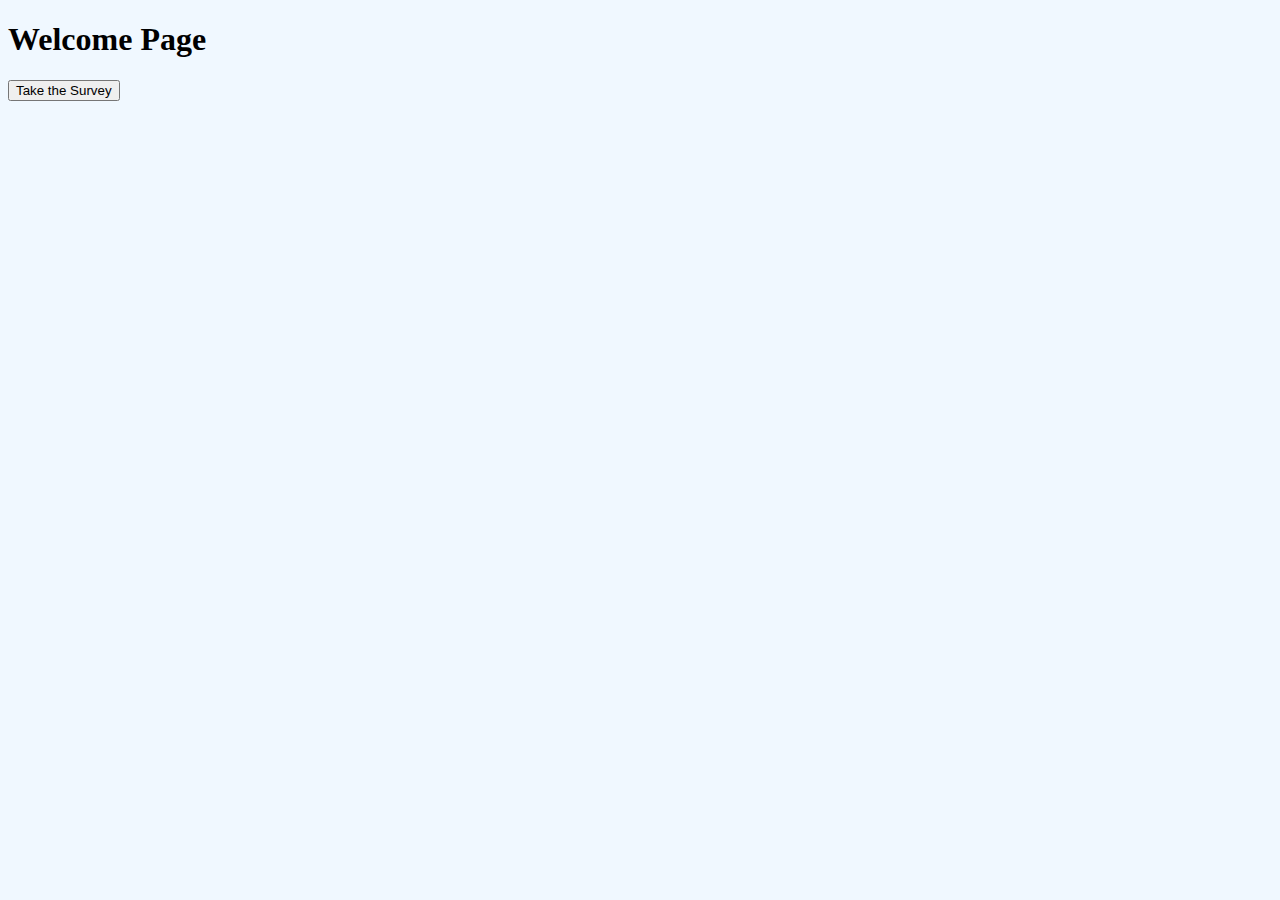
==== index.html @ fc9b9337 "Initial Commit" ====
<!DOCTYPE html>
<html lang="en">
<head>
    <meta charset="UTF-8">
    <meta http-equiv="X-UA-Compatible" content="IE=edge">
    <meta name="viewport" content="width=device-width, initial-scale=1.0">
    <title>Welcome Page</title>
    <link rel="stylesheet" href="./css/stylesheet.css">
</head>
<body>
    <h1>Welcome Page</h1>
    <p>
        <a href="./survey-1.html"Take My Survey></a>
    </p>
    <p>
        <button onclick="window.location.href='./survey-1.html';">
        Take the Survey
      </button>
    </p>
</body>
</html>
---- css/stylesheet.css ----
body {
    background-color: aliceblue;
}
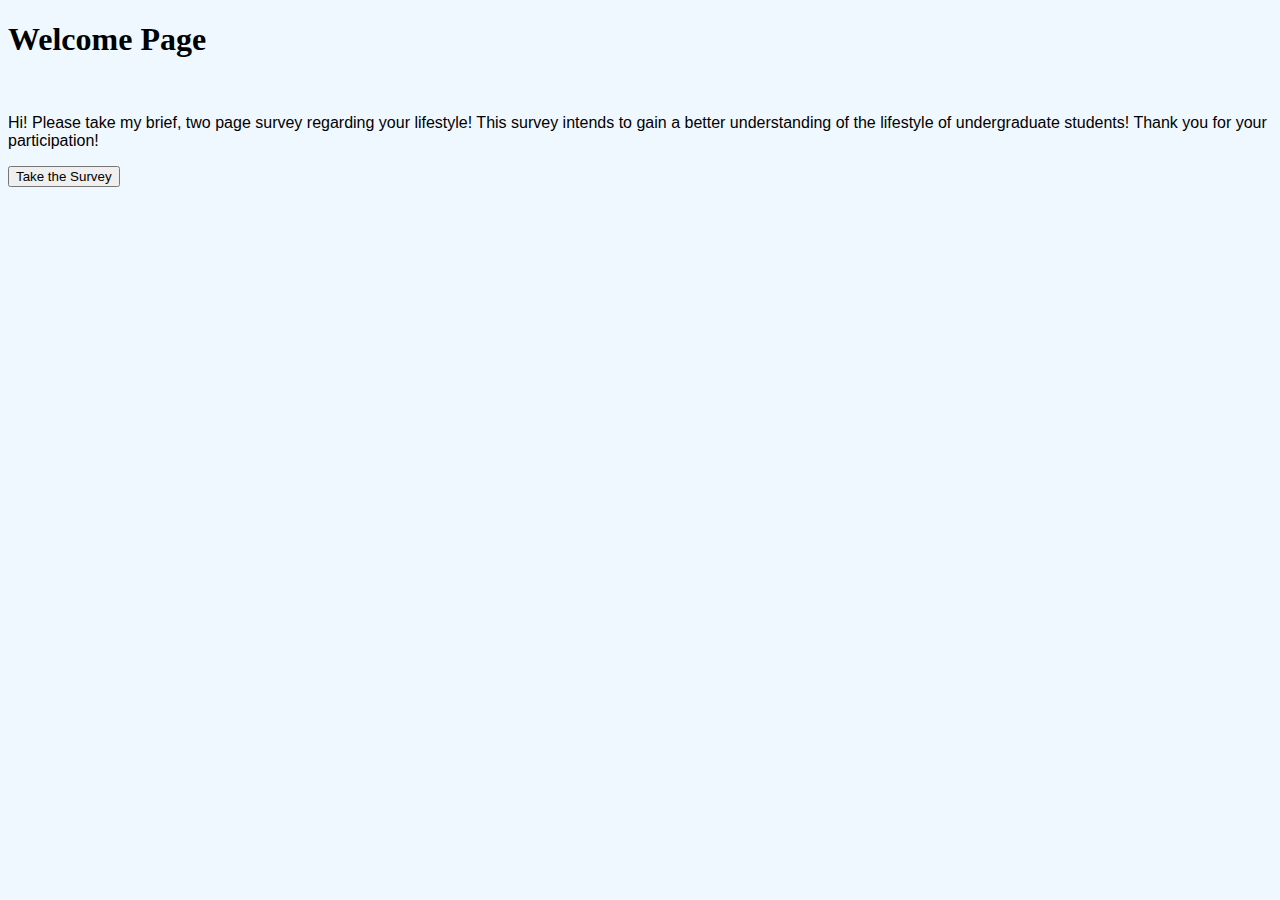
==== commit 9f1200ee: "Base Survey Completed, Questions added in" ====
--- a/index.html
+++ b/index.html
@@ -11,7 +11,10 @@
     <h1>Welcome Page</h1>
     <p>
         <a href="./survey-1.html"Take My Survey></a>
+
     </p>
+    <p>&nbsp;</p>
+    Hi! Please take my brief, two page survey regarding your lifestyle! This survey intends to gain a better understanding of the lifestyle of undergraduate students! Thank you for your participation!
     <p>
         <button onclick="window.location.href='./survey-1.html';">
         Take the Survey
--- a/css/stylesheet.css
+++ b/css/stylesheet.css
@@ -1,3 +1,9 @@
 body {
-    background-color: aliceblue;
-}+    background-color: aliceblue; font-family: 'Open Sans', sans-serif;
+}
+header{
+    font-family: 'Playfair Display', serif;
+}
+h1 {
+    font-family: 'Playfair Display', serif;
+}
